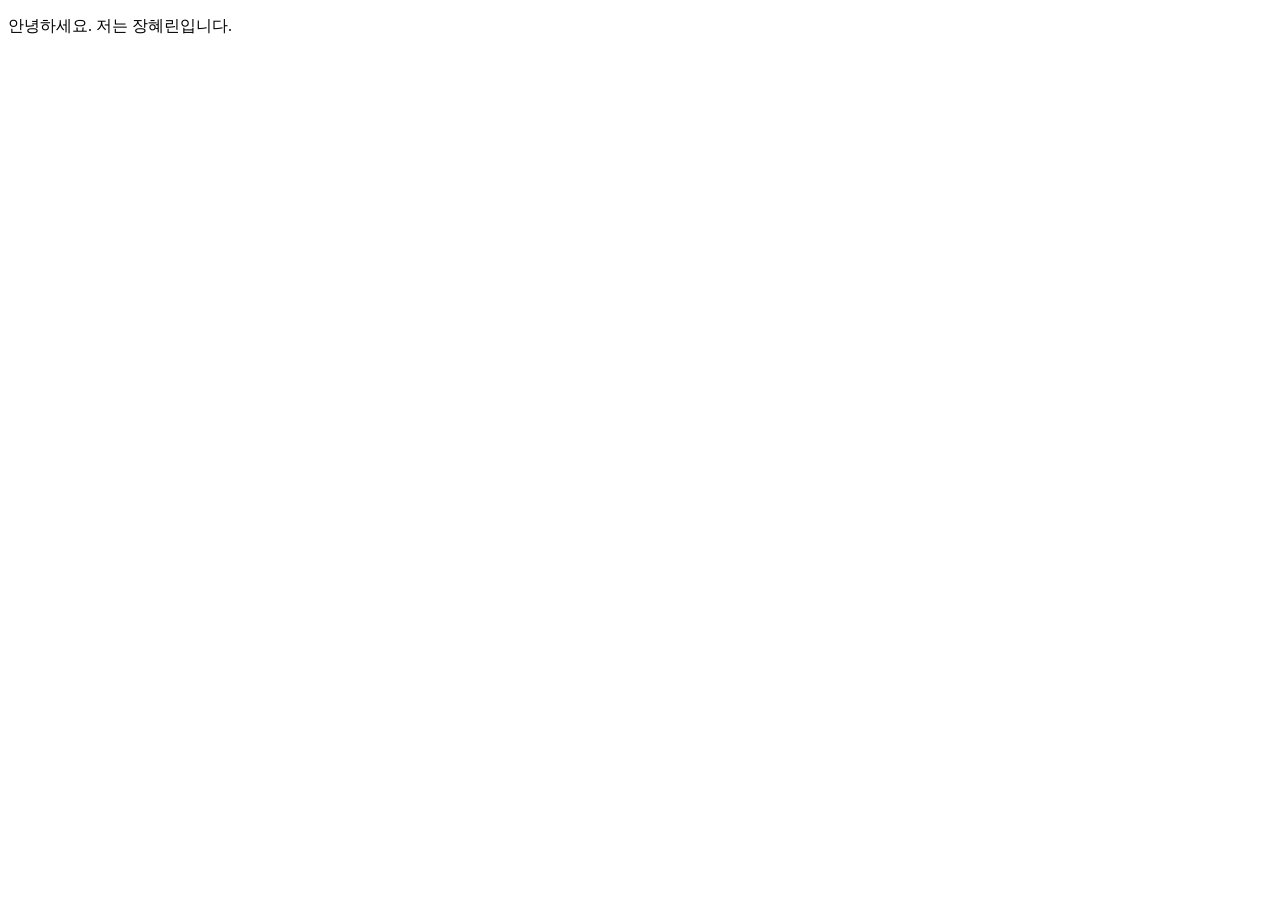
==== index.html @ 4514aa9b "first commit" ====
<!doctype html>
<html lang="en">
  <head>
    <meta charset="UTF-8" />
    <meta name="viewport" content="width=device-width, initial-scale=1.0" />
    <title>장혜린 웹페이지</title>
  </head>
  <body>
    <p>안녕하세요. 저는 장혜린입니다.</p>

    <p></p>
  </body>
</html>
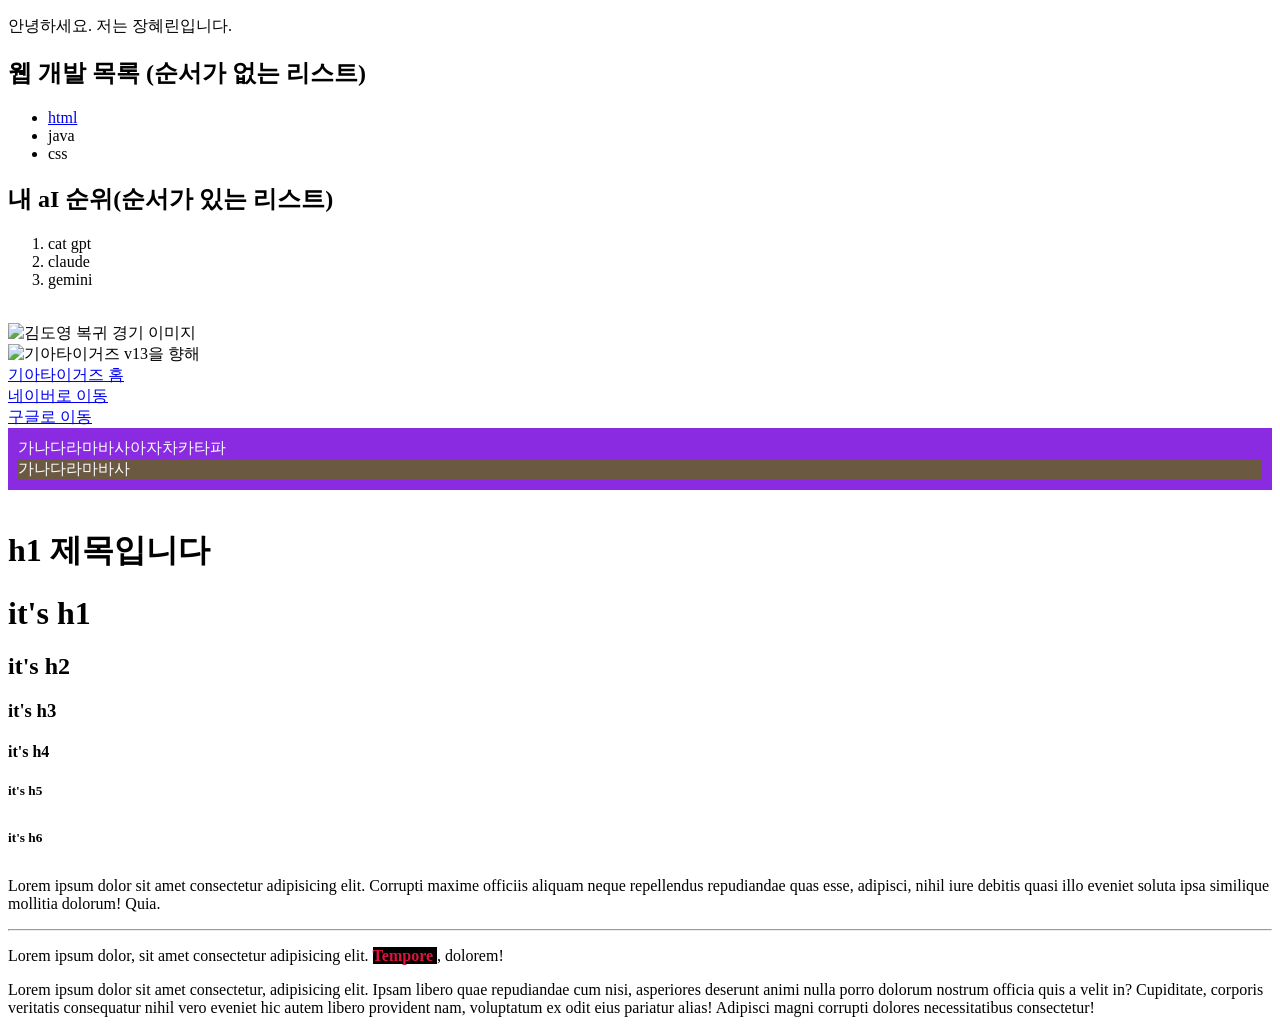
==== commit c12bb3d0: "img, text add" ====
--- a/index.html
+++ b/index.html
@@ -6,8 +6,73 @@
     <title>장혜린 웹페이지</title>
   </head>
   <body>
+    <!-- 주석 단축키: crtl+/ -->
     <p>안녕하세요. 저는 장혜린입니다.</p>
+    <h2>웹 개발 목록 (순서가 없는 리스트)</h2>
+    <ul>
+      <li>
+        <a href="https://www.google.co.kr/maps/?entry=ttu" target="_blank"
+          >html</a
+        >
+      </li>
+      <li>java</li>
+      <li>css</li>
+    </ul>
+    <h2>내 aI 순위(순서가 있는 리스트)</h2>
+    <ol>
+      <li>cat gpt</li>
+      <li>claude</li>
+      <li>gemini</li>
+    </ol>
+<br />
+<form action="check 2"></form>
 
-    <p></p>
+    <div>
+      <img
+        src="https://img2.daumcdn.net/thumb/R658x0.q70/?fname=https://t1.daumcdn.net/news/202609/13/SpoChosun/20260913190555561xchd.jpg"
+        alt="김도영 복귀 경기 이미지"
+      />
+    </div>
+    <div>
+      <img
+        src="https://tigers.co.kr/files/article/2025/03/image_67d3b8e15cbdd6.10403722.png"
+        alt="기아타이거즈 v13을 향해"
+      />
+    </div>
+    <a href="https://tigers.co.kr/" target="_blank">기아타이거즈 홈</a><br />
+    <a href="https://www.naver.com/" target="_blank"> 네이버로 이동 </a>
+    <br />
+    <a href="http://google.com/" target="_blank"> 구글로 이동</a>
+    <br />
+    <!-- div: 박스 태그-->
+
+    <div style="color: #fafafd; background-color: blueviolet; padding: 10px">
+      가나다라마바사아자차카타파
+      <br />
+      <div style="background-color: #6b5942">가나다라마바사</div>
+    </div>
+    <br />
+    <h1>h1 제목입니다</h1>
+    <h1>it's h1</h1>
+    <h2>it's h2</h2>
+    <h3>it's h3</h3>
+    <h4>it's h4</h4>
+    <h5>it's h5</h5>
+    <h6 style="font-size: 10pt">it's h6</h6>
+
+    <p>
+      Lorem ipsum dolor sit amet consectetur adipisicing elit. Corrupti maxime
+      officiis aliquam neque repellendus repudiandae quas esse, adipisci, nihil
+      iure debitis quasi illo eveniet soluta ipsa similique mollitia dolorum!
+      Quia.
+    </p>
+    <hr style="color: crimson" />
+    <p>
+      Lorem ipsum dolor, sit amet consectetur adipisicing elit.
+      <span style="color: crimson; background-color: black">
+        <strong> Tempore </strong></span
+      >, dolorem!
+      <p>Lorem ipsum dolor sit amet consectetur, adipisicing elit. Ipsam libero quae repudiandae cum nisi, asperiores deserunt animi nulla porro dolorum nostrum officia quis a velit in? Cupiditate, corporis veritatis consequatur nihil vero eveniet hic autem libero provident nam, voluptatum ex odit eius pariatur alias! Adipisci magni corrupti dolores necessitatibus consectetur!</p>
+    </p>
   </body>
 </html>
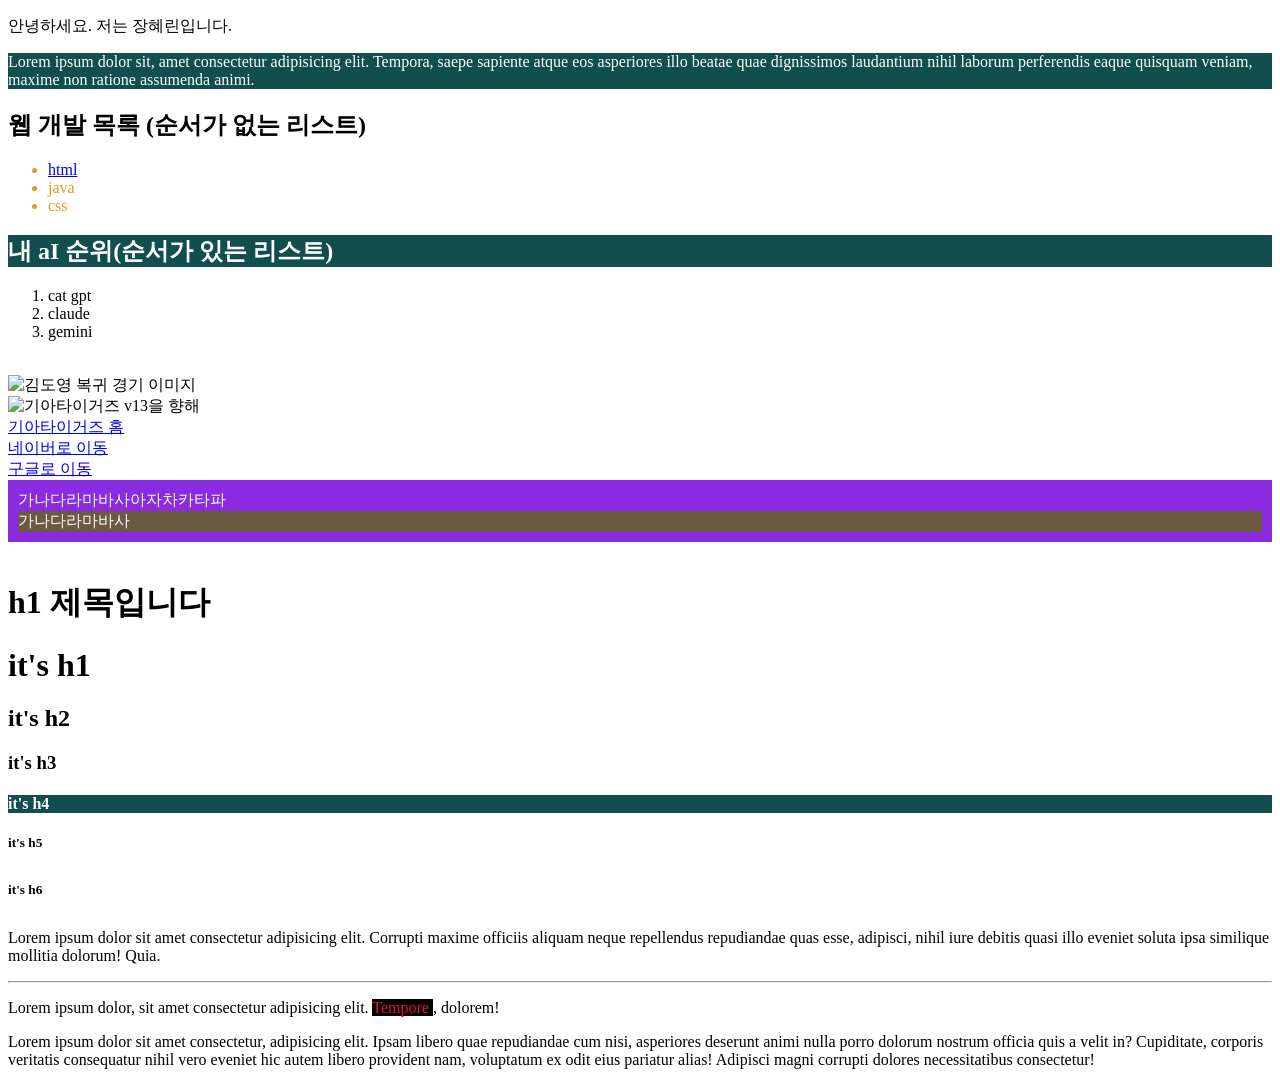
==== commit 42bb7644: "스타일 추가" ====
--- a/index.html
+++ b/index.html
@@ -4,10 +4,23 @@
     <meta charset="UTF-8" />
     <meta name="viewport" content="width=device-width, initial-scale=1.0" />
     <title>장혜린 웹페이지</title>
+
+    <!-- 내부 스타일 시트-->
+    <style>
+     /* p{background-color: #6b5942; opacity: 0.5; color: rgb(0, 255, 102);} span{color: hotpink;} */
+     /* div{background-color: red;} */
+    </style>
+
+    <!--외부 스타일 시트-->
+    <link rel="stylesheet" href="./style.css">
+
   </head>
   <body>
     <!-- 주석 단축키: crtl+/ -->
     <p>안녕하세요. 저는 장혜린입니다.</p>
+    <div id="text-block">
+      <p class="text-box">Lorem ipsum dolor sit, amet consectetur adipisicing elit. Tempora, <span>saepe</span> sapiente atque eos asperiores illo beatae quae <span>dignissimos</span> laudantium nihil laborum perferendis eaque quisquam veniam, maxime non ratione assumenda animi.</p>
+    </div>
     <h2>웹 개발 목록 (순서가 없는 리스트)</h2>
     <ul>
       <li>
@@ -18,16 +31,16 @@
       <li>java</li>
       <li>css</li>
     </ul>
-    <h2>내 aI 순위(순서가 있는 리스트)</h2>
+    <h2 class="text-box">내 aI 순위(순서가 있는 리스트)</h2>
     <ol>
       <li>cat gpt</li>
       <li>claude</li>
       <li>gemini</li>
     </ol>
 <br />
-<form action="check 2"></form>
+<form action="check  "></form>
 
-    <div>
+    <div id="image-box">
       <img
         src="https://img2.daumcdn.net/thumb/R658x0.q70/?fname=https://t1.daumcdn.net/news/202609/13/SpoChosun/20260913190555561xchd.jpg"
         alt="김도영 복귀 경기 이미지"
@@ -56,7 +69,7 @@
     <h1>it's h1</h1>
     <h2>it's h2</h2>
     <h3>it's h3</h3>
-    <h4>it's h4</h4>
+    <h4 class="text-box">it's h4</h4>
     <h5>it's h5</h5>
     <h6 style="font-size: 10pt">it's h6</h6>
 
@@ -70,7 +83,7 @@
     <p>
       Lorem ipsum dolor, sit amet consectetur adipisicing elit.
       <span style="color: crimson; background-color: black">
-        <strong> Tempore </strong></span
+        Tempore </span
       >, dolorem!
       <p>Lorem ipsum dolor sit amet consectetur, adipisicing elit. Ipsam libero quae repudiandae cum nisi, asperiores deserunt animi nulla porro dolorum nostrum officia quis a velit in? Cupiditate, corporis veritatis consequatur nihil vero eveniet hic autem libero provident nam, voluptatum ex odit eius pariatur alias! Adipisci magni corrupti dolores necessitatibus consectetur!</p>
     </p>
--- a/style.css
+++ b/style.css
@@ -0,0 +1,8 @@
+/* div{background-color: chartreuse; padding: 20px; opacity: 50;} */
+/* span{color: blue;} */
+/* id 선택자 */
+ #text-block {background-color: #114e4e;} */
+#image-box{background-color: #e2962b;padding: 10px;}
+/* class 선택자 */
+.text-box {background-color: #114e4e; color: #ffffff;}
+h2 + ul{color: #e2962b;}
